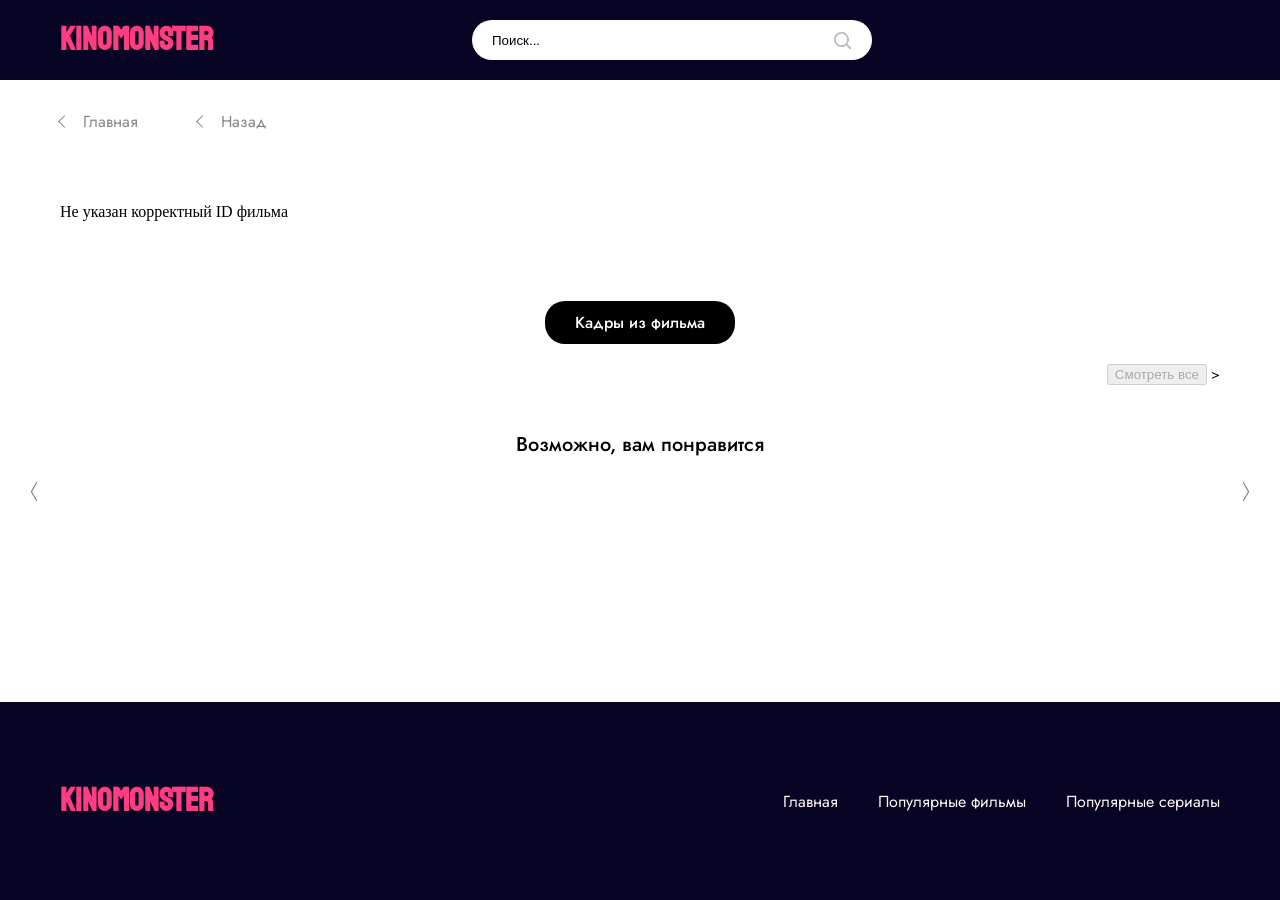
==== pages/film-description.html @ 15205dfb "мвп" ====
<!DOCTYPE html>
<html lang="en">
<head>
    <meta charset="UTF-8">
    <meta name="viewport" content="width=device-width, initial-scale=1.0">
    <title>Фильм описание</title>
    <link rel="stylesheet" href="/style.css">
</head>
<body>
    <header>
        <div class="container-film-description">
            <div class="header-container">
                <h1>KINOMONSTER</h1>
                <div class="input-wrapper">
                    <svg width="18" height="18" viewBox="0 0 18 18" fill="none" xmlns="http://www.w3.org/2000/svg">
                        <path fill-rule="evenodd" clip-rule="evenodd" d="M13.1243 7.49926C13.1243 8.23795 12.9788 8.9694 12.6961 9.65186C12.4134 10.3343 11.9991 10.9544 11.4767 11.4767C10.9544 11.9991 10.3343 12.4134 9.65186 12.6961C8.9694 12.9788 8.23795 13.1243 7.49926 13.1243C6.76058 13.1243 6.02912 12.9788 5.34667 12.6961C4.66421 12.4134 4.04412 11.9991 3.52179 11.4767C2.99946 10.9544 2.58512 10.3343 2.30244 9.65186C2.01976 8.9694 1.87426 8.23795 1.87426 7.49926C1.87426 6.00742 2.46689 4.57668 3.52179 3.52179C4.57668 2.46689 6.00742 1.87426 7.49926 1.87426C8.99111 1.87426 10.4218 2.46689 11.4767 3.52179C12.5316 4.57668 13.1243 6.00742 13.1243 7.49926ZM12.0993 13.4243C10.5922 14.5942 8.69597 15.1459 6.79651 14.9669C4.89705 14.788 3.13719 13.8919 1.8752 12.461C0.613204 11.0302 -0.0560502 9.17214 0.00367996 7.2652C0.0634101 5.35826 0.847635 3.54577 2.1967 2.1967C3.54577 0.847635 5.35826 0.0634101 7.2652 0.00367996C9.17214 -0.0560502 11.0302 0.613204 12.461 1.8752C13.8919 3.13719 14.788 4.89705 14.9669 6.79651C15.1459 8.69597 14.5942 10.5922 13.4243 12.0993L16.9118 15.5868C17.0039 15.6726 17.0777 15.7761 17.129 15.8911C17.1802 16.0061 17.2078 16.1302 17.21 16.2561C17.2122 16.382 17.1891 16.507 17.1419 16.6238C17.0948 16.7405 17.0246 16.8465 16.9356 16.9356C16.8465 17.0246 16.7405 17.0948 16.6238 17.1419C16.507 17.1891 16.382 17.2122 16.2561 17.21C16.1302 17.2078 16.0061 17.1802 15.8911 17.129C15.7761 17.0777 15.6726 17.0039 15.5868 16.9118L12.0993 13.4243Z" fill="#151515" fill-opacity="0.28"/>
                    </svg>
                    <input class="header-input" type="text" placeholder="Поиск..." >
                </div>
            </div>      
        </div>
    </header>
    <main>
        <div class="container-film-description">
            <section id="links">
                <a class="back-link" href="/pages/index.html">
                    <span class="back-link_arrow"></span>
                    <span>Главная</span>
                </a>
                <a class="back-link" id="back">
                    <span class="back-link_arrow"></span>
                    <span>Назад</span>
                </a>
            </section>
            <section id="search-film">
                <div class="search-grid film-desctiption">
                    <div class="search-grid film-desctiption">
                        <!-- <div class="search-item search-film">
                            <div class="search-film_banner">
                                <img class="search-item_img" src="/test img/4778320b66a9a30960b73666fa4a9c0d97ee12cb.jpg">
                                <div class="search-film_banner-fragments">
                                    <span>Смотреть на:</span>
                                    <div class="banner-fragments_images">
                                        <img src="/test img/Rectangle 16.png">
                                        <img src="/test img/Rectangle 16.png">
                                        <img src="/test img/Rectangle 16.png">
                                        <img src="/test img/Rectangle 16.png">
                                    </div>
                                </div>
                            </div>
                            <div class="search-item_info">
                                <div class="search-item_info-div">
                                    <div class="search-item_info-title">
                                        <h1>Заголовок</h1>
                                        <button id="primary-btn" class="btn">В избранное</button>
                                        <div class="movie-rating">
                                            <span>Кинопоиск 7/10</span><br>
                                            <span>IMDb 9/10</span>
                                        </div>
                                    </div>
                                </div>
                                <p class="search-item_info_p">В далеком будущем возвращающийся на Землю грузовой космический корабль перехватывает исходящий с неизвестной планеты сигнал. Экипаж, в соответствии с основными инструкциями, обязан найти и исследовать источник сигнала. Оказавшись на планете, астронавты повсюду обнаруживают предметы, по виду напоминающие гигантские коконы.</p>
                                <h2>О фильме</h2>
                                <dl class="search-item_meta">
                                    <div class="search-item_meta-row">
                                        <dt>Жанр:</dt>
                                        <dd>Ужасы</dd>
                                    </div>
                                    <div class="search-item_meta-row">
                                        <dt>Страна:</dt>
                                        <dd>Россия</dd>
                                    </div>
                                    <div class="search-item_meta-row">
                                        <dt>Год:</dt>
                                        <dd>2026</dd>
                                    </div>
                                    <div class="search-item_meta-row">
                                        <dt>Режиссёр:</dt>
                                        <dd>Валерий Коптелов</dd>
                                    </div>
                                    <div class="search-item_meta-row">
                                        <dt>В главных ролях:</dt>
                                        <dd>Валерий Коптелов</dd>
                                    </div>
                                    <div class="search-item_meta-row">
                                        <dt>Страна:</dt>
                                        <dd>Россия</dd>
                                    </div>
                                    <div class="search-item_meta-row">
                                        <dt>Год:</dt>
                                        <dd>2026</dd>
                                    </div>
                                    <div class="search-item_meta-row">
                                        <dt>Режиссёр:</dt>
                                        <dd>Валерий Коптелов</dd>
                                    </div>
                                    <div class="search-item_meta-row">
                                        <dt>В главных ролях:</dt>
                                        <dd>Валерий Коптелов</dd>
                                    </div>
                                </dl>
                            </div>
                        </div>
                    </div> -->
                </div>
            </section>
            <section id="search-fragments">
                <div class="search-fragments-header">
                    <h3 class="search-fragments-title tab active">Кадры из фильма</h3>
                    <div class="search-fragments-toolbar">
                        <a class="movies-all">
                            <button type="button" disabled>Смотреть все</button>
                            <span>></span>
                        </a>
                    </div>
                </div>
                <div class="fragments-grid">
                </div>
            </section>
            <section id="search-preference">
                <div class="search-preference-wrapper">
                    <h5 class="search-preference-header">Возможно, вам понравится</h5>
                    <div class="slider">
                        <button class="slider-arrow slider-arrow--next" type="button" aria-label="Следующий слайд">
                            <svg width="6" height="20" viewBox="0 0 6 20" fill="none" xmlns="http://www.w3.org/2000/svg">
                                <path d="M4.97458 9.62635L0.124569 18.0224C0.0846386 18.0901 0.0530701 18.1704 0.0316901 18.2588C0.0103106 18.3471 -0.000455856 18.4417 1.43051e-05 18.5371C0.000484943 18.6325 0.0121827 18.7268 0.034431 18.8146C0.0566792 18.9023 0.0890355 18.9817 0.129628 19.0483C0.170221 19.1148 0.218244 19.1671 0.270917 19.2022C0.323591 19.2373 0.379871 19.2544 0.436499 19.2526C0.493126 19.2507 0.548978 19.23 0.600821 19.1916C0.652665 19.1532 0.69947 19.0978 0.73853 19.0287L5.87867 10.1295C5.95647 9.99481 6 9.81429 6 9.62635C6 9.43841 5.95647 9.25788 5.87867 9.12318L0.73853 0.223944C0.69947 0.154856 0.652665 0.0995007 0.600821 0.0610847C0.548978 0.0226669 0.493126 0.00195312 0.436499 0.000135422C0.379871 -0.00168037 0.323591 0.01544 0.270917 0.0505047C0.218244 0.0855694 0.170221 0.13788 0.129628 0.204416C0.0890355 0.27095 0.0566792 0.350388 0.034431 0.438126C0.0121827 0.525866 0.000484943 0.620165 1.43051e-05 0.71557C-0.000455856 0.810974 0.0103106 0.90559 0.0316901 0.993938C0.0530701 1.08229 0.0846386 1.16262 0.124569 1.23028L4.97458 9.62635Z" fill="#7A7A7A"/>
                            </svg>
                        </button>
                        <div class="slider-viewport">
                            <div class="movies-grid slider-track">
                            </div>
                        </div>
                        <button class="slider-arrow slider-arrow--prev" type="button" aria-label="Предыдущий слайд">
                            <svg width="6" height="20" viewBox="0 0 6 20" fill="none" xmlns="http://www.w3.org/2000/svg">
                                <path d="M1.02542 9.62634L5.87543 1.23028C5.91536 1.16261 5.94693 1.08228 5.96831 0.993934C5.98969 0.905585 6.00046 0.81097 5.99999 0.715565C5.99952 0.62016 5.98782 0.52586 5.96557 0.438121C5.94332 0.350382 5.91096 0.270947 5.87037 0.204412C5.82978 0.137877 5.78176 0.0855636 5.72908 0.050499C5.67641 0.0154343 5.62013 -0.00168538 5.5635 0.000130748C5.50687 0.00194688 5.45102 0.0226627 5.39918 0.0610795C5.34734 0.0994962 5.30053 0.154851 5.26147 0.22394L0.12133 9.12317C0.04353 9.25788 0 9.4384 0 9.62634C0 9.81428 0.04353 9.9948 0.12133 10.1295L5.26147 19.0287C5.30053 19.0978 5.34734 19.1532 5.39918 19.1916C5.45102 19.23 5.50687 19.2507 5.5635 19.2526C5.62013 19.2544 5.67641 19.2372 5.72908 19.2022C5.78176 19.1671 5.82978 19.1148 5.87037 19.0483C5.91096 18.9817 5.94332 18.9023 5.96557 18.8146C5.98782 18.7268 5.99952 18.6325 5.99999 18.5371C6.00046 18.4417 5.98969 18.3471 5.96831 18.2587C5.94693 18.1704 5.91536 18.0901 5.87543 18.0224L1.02542 9.62634Z" fill="#7A7A7A"/>
                            </svg>
                        </button>
                    </div>
                    <div class="pagination-dots">
                    </div>
                </div>
            </section>
        </div>
    </main>
    <footer>
        <div class="container-film-description">
            <div class="footer-section">
                <h1>KINOMONSTER</h1>
                <div class="footer-links">
                    <ul>
                        <li><a href="/pages/index.html#header">Главная</a></li>
                        <li><a href="/pages/index.html#popular-films">Популярные фильмы</a></li>
                        <li><a href="/pages/index.html#popular-series">Популярные сериалы</a></li>
                    </ul>
                </div>
            </div>
        </div>
    </footer>
    <dialog class="gallery" aria-label="Кадры из фильма">
        <button class="gallery__close" type="button" aria-label="Закрыть">
            <svg width="15" height="15" viewBox="0 0 31 31" fill="none" xmlns="http://www.w3.org/2000/svg">
                <path d="M29.0717 29.0717L1.5 1.5L29.0717 29.0717ZM29.0717 1.5L1.5 29.0717L29.0717 1.5Z" fill="white"/>
                <path d="M29.0717 29.0717L1.5 1.5M29.0717 1.5L1.5 29.0717" stroke="#B4B4B4" stroke-width="3" stroke-linecap="round"/>
            </svg>
        </button>
        <div class="gallery__stage">
            <button class="gallery__arrow gallery__arrow--prev" type="button" aria-label="Предыдущий кадр">
                <svg width="14" height="21" viewBox="0 0 17 31" fill="none" xmlns="http://www.w3.org/2000/svg">
                    <path d="M16.1406 2.50293L3.68262 14.9639L3.3291 15.3174L16.1426 28.1309L14.3447 29.9277L1.04785 16.6367L1.04688 16.6348L0.923828 16.5C0.807777 16.3594 0.71293 16.2022 0.642578 16.0332C0.548763 15.8077 0.500019 15.5655 0.5 15.3213C0.5 15.077 0.548745 14.8349 0.642578 14.6094C0.736409 14.384 0.873676 14.1789 1.04688 14.0068L1.04785 14.0059L14.3438 0.707031L16.1406 2.50293Z" fill="white" stroke="#B4B4B4"/>
                </svg>
            </button>
            <img class="gallery__image" src="" alt="">
            <button class="gallery__arrow gallery__arrow--next" type="button" aria-label="Следующий кадр">
                <svg width="14" height="21" viewBox="0 0 17 31" fill="none" xmlns="http://www.w3.org/2000/svg">
                    <path d="M0.709961 28.1323L13.168 15.6714L13.5215 15.3179L0.708008 2.50439L2.50586 0.70752L15.8027 13.9985L15.8037 14.0005L15.9268 14.1353C16.0428 14.2759 16.1377 14.4331 16.208 14.6021C16.3018 14.8275 16.3506 15.0697 16.3506 15.314C16.3506 15.5582 16.3018 15.8004 16.208 16.0259C16.1142 16.2513 15.9769 16.4563 15.8037 16.6284L15.8027 16.6294L2.50684 29.9282L0.709961 28.1323Z" fill="white" stroke="#B4B4B4"/>
                </svg>
            </button>
        </div>
        <div class="gallery__footer">
            <span class="gallery__counter">1 из 5</span>
            <div class="gallery__thumbs">
                <div class="gallery__thumb is-active">
                    <img src="/test img/Rectangle 31.png">
                </div>
                <div class="gallery__thumb">
                    <img src="/test img/Rectangle 31.png">
                </div>
                <div class="gallery__thumb">
                    <img src="/test img/Rectangle 31.png">
                </div>
                <div class="gallery__thumb">
                    <img src="/test img/Rectangle 31.png">
                </div>
                <div class="gallery__thumb">
                    <img src="/test img/Rectangle 31.png">
                </div>
            </div>
        </div>
    </dialog>
    <script type="module" src="/js/film.js" defer></script>
</body>
</html>
---- style.css ----
/* bayon-regular - latin */
@font-face {
  font-display: swap; /* Check https://developer.mozilla.org/en-US/docs/Web/CSS/@font-face/font-display for other options. */
  font-family: 'Bayon';
  font-style: normal;
  font-weight: 400;
  src: url('../fonts/bayon-v36-latin-regular.woff2') format('woff2'); /* Chrome 36+, Opera 23+, Firefox 39+, Safari 12+, iOS 10+ */
}

/* montserrat-700 - cyrillic */
@font-face {
  font-display: swap; /* Check https://developer.mozilla.org/en-US/docs/Web/CSS/@font-face/font-display for other options. */
  font-family: 'Montserrat';
  font-style: normal;
  font-weight: 700;
  src: url('../fonts/montserrat-v31-cyrillic-700.woff2') format('woff2'); /* Chrome 36+, Opera 23+, Firefox 39+, Safari 12+, iOS 10+ */
}

/* jost-regular - cyrillic */
@font-face {
  font-display: swap; /* Check https://developer.mozilla.org/en-US/docs/Web/CSS/@font-face/font-display for other options. */
  font-family: 'Jost';
  font-style: normal;
  font-weight: 400;
  src: url('../fonts/jost-v20-cyrillic-regular.woff2') format('woff2'); /* Chrome 36+, Opera 23+, Firefox 39+, Safari 12+, iOS 10+ */
}
/* jost-500 - cyrillic */
@font-face {
  font-display: swap; /* Check https://developer.mozilla.org/en-US/docs/Web/CSS/@font-face/font-display for other options. */
  font-family: 'Jost';
  font-style: normal;
  font-weight: 500;
  src: url('../fonts/jost-v20-cyrillic-500.woff2') format('woff2'); /* Chrome 36+, Opera 23+, Firefox 39+, Safari 12+, iOS 10+ */
}

* {
    box-sizing: border-box;
}

body {
    margin: 0 auto;
    min-height: 100vh;
    min-height: 100dvh;
    display: flex;
    flex-direction: column;
}

main {
    flex: 1;
}

header, footer {
    flex-shrink: 0
}

img {
    display: block;
    max-width: 100%;
}

h1, h2, h3, h4, p {
    margin: 0;
}

.container {
    margin: 0 40px 0 80px;
}

header {
    height: 100%;
    background-color: #080423;
}

.header-container {
    height: 80px;
    display: flex;
    align-items: center;
    justify-content: space-between;
    align-items: center;
}

.input-wrapper {
    position: relative;
    width: 400px;
    height: 40px;
    display: flex;
    flex-direction: row;
    margin-right: 30%;
    margin-left: 20%;
}

.input-wrapper svg {
    position: absolute;
    right: 20px;
    top: 12px;
}

.header-input {
    width: 100%;
    padding: 10px 20px;
    border-radius: 20px;
    background-color: #FFFFFF;
    color: black;
    border: 0;
}

.header-input::placeholder {
    color: black;
}

header h1 {
    font-family: 'Bayon';
    color: #FF3D81;
    letter-spacing: 6%;
}

.promo {
    height: 548px;
    margin: 59px 0;
    display: flex;
    justify-content: space-between;
    gap: 40px;
    background-color: #080423;
    padding: 34px 34px 20px 34px;
    border-radius: 10px;
    padding-right: 10%;
}

.promo-info {
    width: 450px;
    padding-bottom: 20px;
    display: flex;
    flex-direction: column;
    justify-content: space-between;
    flex-shrink: 0;
}

.promo-info h3 {
    font-family: 'Montserrat';
    font-weight: 700;
    color: #FFFFFF;
    font-size: 30px;

}

.promo-info h1 {
    font-family: 'Jost';
    color: white;
    font-weight: 500;
    font-size: 60px;
}

.promo-info p {
    font-family: 'Jost';
    font-weight: 400;
    color: white;
}

.promo-button {
    width: 200px;
    height: 40px;
    border: 0;
    background-color: #FF3D81;
    border-radius: 20px;
    cursor: pointer;
    color: white;
    font-size: 16px;
    font-family: 'Jost';
    font-weight: 500;
    letter-spacing: 5%;
    display: inline-flex;
    align-items: center;
    justify-content: center;
    text-decoration: none;
}

.promo-banner {
    width: 70vh;
}

.promo-banner img {
    width: 100%;
    height: 100%;
}

.movies {
    display: flex;
    flex-direction: column;
}

.movies-header {
    display: flex;
    flex-direction: row;
    justify-content: space-between;
    align-items: center;
}

.movies-nav {
    display: flex;
    flex-direction: row;
    align-items: center;
    gap: 50px;
}

.tab {
    border: none;
    background: transparent;
    padding: 10px 30px;
    border-radius: 20px;
    font-size: 16px;
    cursor: pointer;
    font-family: 'Jost';
    font-weight: 500;

    transition: 
        background-color 0.2s ease,
        color 0.2s ease;
}

.tab.active {
    background-color: black;
    color: white;
}

.movies-toolbar {
    display: flex;
    justify-content: end;
    margin: 20px 0 5px;
}

.movies-all {
    font-family: 'Jost';
    font-weight: 400;
    font-size: 14px;
    cursor: pointer;
}

.movies-grid {
    display: grid;
    grid-template-columns: repeat(4, 1fr);
    gap: 16px 10px;
}

.movie-card img {
    display: block;
    max-height: 500px;
    width: 100%;
    aspect-ratio: 5 / 6;
    object-fit: cover;
    border-radius: 10px;
}

.movie-card h4 {
    padding: 10px 0 5px;
    font-size: 18px;
    font-family: 'Jost';
    font-weight: 500;
}

a.movie-card {
    display: block;
    color: inherit;
    text-decoration: none;
}

a.btn {
    display: inline-block;
    text-align: center;
    text-decoration: none;
}

.movie-meta {
    display: flex;
    flex-direction: row;
    justify-content: space-between;
}

.movie-meta span:first-child {
    font-family: 'Jost';
    font-weight: 400;
    color: #7A7A7A;
}

.movie-meta span:last-child {
    font-family: 'Jost';
    font-weight: 500;
    color: #FFD233;
}

.movies-category {
    display: flex;
    flex-direction: column;
    margin: 60px 0;
}

.category-title {
    display: block;
    width: 30%;
    max-width: 250px;
}

.filters {
    margin-top: 40px;
    display: flex;
    flex-direction: row;
    gap: 20px;
}

.filters select {
    min-width: 160px;
    height: 40px;
    padding: 0 15px;

    border: 1px solid #7A7A7A;
    border-radius: 20px;

    font-size: 16px;
    color: #7A7A7A;

    /*убираем стрелку */
    appearance: none;
    -webkit-appearance: none;
    -moz-appearance: none;

    /*рисуем свою стрелку */
    background-image: url("/test img/Vector\ \(4\).svg");
    background-repeat: no-repeat;
    background-position: right 15px center;

    outline: none;
    cursor: pointer;
}

.filters-sort {
    display: flex;
}

.arrow {
    width: 30px;
    height: 40px;
    border: none;
    background: transparent;
    position: relative;
    cursor: pointer;
}

.arrow::before {
    content: "";
    position: absolute;
    left: 50%;
    top: 0;

    width: 1px;
    height: 40px;
    background: #7A7A7A;
}

.arrow::after {
    content: "";
    position: absolute;
    width: 7px;
    height: 7px;

    border-top: 1px solid #7A7A7A;
    border-right: 1px solid #7A7A7A;

}

.arrow.up::after {
    top: 1px;
    transform: translateX(-50%) rotate(-45deg);
}

.arrow.down::after {
    bottom: 1px;
    transform: translateX(-50%) rotate(135deg);
}


/* footer section ////////////////////////////////////////////////////////////////////////////////////////////////////////*/

footer {
    height: 198px;
    background-color: #080423;
}

footer div {
    height: 100%;
}

.footer-section {
    height: 100%;
    display: flex;
    flex-direction: row;
    justify-content: space-between;
    align-items: center;
    color: #FFF9F9;
}

.footer-section h1 {
    font-family: 'Bayon';
    color: #FF3D81;
    letter-spacing: 6%;
}

.footer-links ul {
    margin: 0;
    height: 100%;
    list-style: none;
    display: flex;
    flex-direction: row;
    align-items: center;
    gap: 40px;
    padding: 0;
    font-family: 'Jost';
    font-weight: 400;
    font-size: 16px;
}

.footer-links ul * {
    cursor: pointer;
}

footer a {
    text-decoration: none;
    color: inherit;
}

footer a:hover {
    text-decoration: underline;
}


/* for search_result page and film description page ///////////////////////////////////////////////////////////////*/

#links {
    display: flex;
    flex-direction: row;
    align-items: center;
    gap: 60px;
}

.back-link {
    display: inline-flex;
    cursor: pointer;
    align-items: center;
    gap: 14px;
    color: #858585;
    font: 400 16px 'Jost';
    text-decoration: none;
    margin: 30px 0 70px 0;
}

.back-link_arrow {
    width: 9px;
    height: 9px;
    border-left: 1px solid #858585;
    border-bottom: 1px solid #858585;
    transform: rotate(45deg);
}

.search {
    display: flex;
    flex-direction: column;
    align-items: center;
    gap: 70px;
}

.search-header {
    font: 500 24px 'Jost';
}

.search-grid {
    display: flex;
    flex-direction: column;
    align-items: left;
    gap: 50px;
    margin-bottom: 180px;
}

.search-item {
    display: grid;
    grid-template-columns: 320px 1fr;
    align-items: stretch;
    gap: 70px;
}

.search-item_img {
    display: block;
    width: 100%;
    height: 100%;
    object-fit: cover;
    border-radius: 10px;
}

.search-item_info {
    display: flex;
    flex-direction: column;
    justify-content: space-between;
}

.search-item_info-rating {
    display: flex;
    flex-direction: row;
    align-items: center;
    justify-content: space-between;
}

.search-item_info-rating div:last-child,
.movie-rating {
    color: #FFD233;
    font: 500 16px 'Jost';
}

.search-item_info-rating h1, .search-item_info-title h1 {
    font: 700 50px 'Jost';
    letter-spacing: 2px;
}

.search-item_info-title {
    display: flex;
    flex-direction: row;
    align-items: center;
    gap: 30px;
}

.movie-rating {
    margin-left: auto;
}

.search-item_info p {
    font: 400 16px 'Jost';
    margin: 15px 0;
}

.search-item_info h2 {
    font: 700 30px 'Jost';
    letter-spacing: 2px;
}

.search-item_meta {
    margin: 16px 0 0 0;
}

.search-item_meta-row {
    display: grid;
    grid-template-columns: 120px 1fr;
    margin-bottom: 18px;
    gap: 0px;
    font: 400 16px 'Jost';
    color: #7A7A7A;
}

.search-item_meta-buttons {
    display: flex;
    flex-direction: row;
    align-items: center;
    gap: 20px;
    margin-top: 16px;
}

.btn {
    width: 190px;
    border: 1px solid #FF3D81;
    border-radius: 60px;
    background-color: #FFFFFF;
    padding: 5px 30px;
    font: 500 16px 'Jost';
    color: #FF3D81;
    cursor: pointer;
}

#primary-btn {
    background-color: #FF3D81;
    color: white;
}

/* for film description page //////////////////////////////////////////////////////////////////////////////////////////*/

.container-film-description {
    margin: 0 60px;
}

.search-film {
    grid-template-columns: 420px 1fr;
    gap: 35px;
}

.search-film_banner {
    display: flex;
    flex-direction: column;
    align-items: left;
    justify-content: space-between;
    gap: 30px;
}

.search-film_banner-fragments {
    display: flex;
    flex-direction: column;
    gap: 30px;
}

.search-film_banner-fragments span {
    font: 700 16px 'Jost';
    letter-spacing: 1px;
}

.banner-fragments_images {
    display: flex;
    flex-direction: row;
    gap: 20px;
}

.search-item_info_p {
    width: 70%;
}

.fragments-grid {
    display: grid;
    grid-template-columns: repeat(3, 1fr);
    gap: 15px;
}

.search-fragments-header {
    display: flex;
    flex-direction: column;
    align-items: center;
}

.search-fragments-title {
    margin: 0;
}

.search-fragments-toolbar {
    width: 100%;
    display: flex;
    justify-content: flex-end;
    margin: 20px 0 12px 0;
}

.film-desctiption {
    margin-bottom: 80px;
}

.search-preference-wrapper {
    display: flex;
    flex-direction: column;
    align-items: center;
}

.search-preference-header {
    font: 500 20px 'Jost';
}

.slider {
    position: relative;
    width: 100%;
}

.slider-viewport {
    width: 100%;
    overflow: hidden;
}

.slider-track {
    display: grid;
    grid-auto-flow: column;
    grid-auto-columns: 285px;
    gap: 16px;
}

.slider-arrow {
    position: absolute;
    top: 50%;
    z-index: 2;

    width: 32px;
    height: 40px;
    padding: 0;
    border: none;
    background: transparent;
    color: #777;
    font-size: 28px;
    cursor: pointer;
}

.slider-arrow--prev {
    left: -42px;
    transform: translateY(-50%);
}

.slider-arrow--next {
    right: -42px;
    transform: translateY(-50%);
}

.pagination-dots {
    display: flex;
    flex-direction: row;
    align-items: center;
    justify-content: center;
    gap: 15px;
    margin: 40px 0 100px 0;
}

.pagination-dot::before {
    content: '';
}

.pagination-dot {
    display: block;
    width: 10px;
    height: 10px;
    border-radius: 10px;
    background-color: #CDCDCD;
}

.pagination-dot--active {
    background-color: #716F6F;
}

/* Четыре карточки занимают всю ширину слайдера. */
#search-preference .slider-track {
    grid-auto-flow: row;
    grid-auto-columns: auto;
    grid-template-columns: repeat(4, minmax(0, 1fr));
}

#search-preference .movie-card {
    min-width: 0;
}

#search-preference .pagination-dot {
    padding: 0;
    border: none;
    cursor: pointer;
}

#search-preference .slider-arrow:disabled {
    opacity: 0.35;
    cursor: default;
}

#search-preference [hidden] {
    display: none;
}

@media (max-width: 700px) {
    #search-preference .slider-track {
        grid-template-columns: repeat(2, minmax(0, 1fr));
    }
}


/* for dialog window -------------------------------------------------------------------------------------------------------------------------*/

.gallery {
    position: fixed;
    width: min(1000px, calc(100vw - 32px));
    max-width: none;
    max-height: calc(100dvh - 32px);
    margin: auto;
    padding: 40px 70px;
    overflow-y: auto;
    border: 2px solid black;
    background: #000;
    color: #fff;
}

.gallery::backdrop {
    background: rgb(0 0 0 / 85%);
}

.gallery__close {
    position: absolute;
    top: 10px;
    right: 10px;
    border: 0;
    background: none;
    color: #fff;
    font-size: 28px;
    cursor: pointer;
}

.gallery__stage {
    position: relative;
}

.gallery__image {
    display: block;
    width: 100%;
    max-height: 50vh;
    aspect-ratio: 16 / 9;
    object-fit: contain;
    border-radius: 5px;
}

.gallery__arrow {
    position: absolute;
    top: 50%;
    border: 0;
    background: transparent;
    color: #fff;
    font-size: 28px;
    cursor: pointer;
    transform: translateY(-50%);
}

.gallery__arrow--prev {
    left: -35px;
}

.gallery__arrow--next {
    right: -35px;
}

.gallery__footer {
    margin-top: 20px;
}

.gallery__counter {
    font: 500 14px 'Jost';
}

.gallery__thumbs {
    display: flex;
    flex-direction: row;
    flex-wrap: nowrap;
    justify-content: flex-start;
    gap: 8px;
    margin-top: 6px;
    overflow-x: auto;
}

.gallery__thumb {
    flex: 0 0 calc((100% - 32px) / 5);
    min-width: 0;
    aspect-ratio: 16 / 9;
    padding: 0;
    border: 2px solid transparent;
    border-radius: 5px;
    overflow: hidden;
    background: none;
    cursor: pointer;
    opacity: 0.6;
    transition: opacity 180ms ease, border-color 180ms ease;
}

.gallery__thumb img {
    width: 100%;
    height: 100%;
    object-fit: cover;
}

.gallery__thumb.is-active {
    opacity: 1;
    border-color: #FF3D81;
}

.gallery__thumb:hover {
    opacity: 1;
}

.gallery__thumb:focus-visible {
    outline: 2px solid white;
    outline-offset: -4px;
}

.gallery__arrow:disabled {
    opacity: 0.3;
    cursor: default;
}

@media (prefers-reduced-motion: reduce) {
    .gallery__thumb {
        transition: none;
    }
}

@media (max-width: 600px) {
    .gallery {
        padding: 44px 38px 20px;
    }

    .gallery__arrow--prev {
        left: -30px;
    }

    .gallery__arrow--next {
        right: -30px;
    }
}
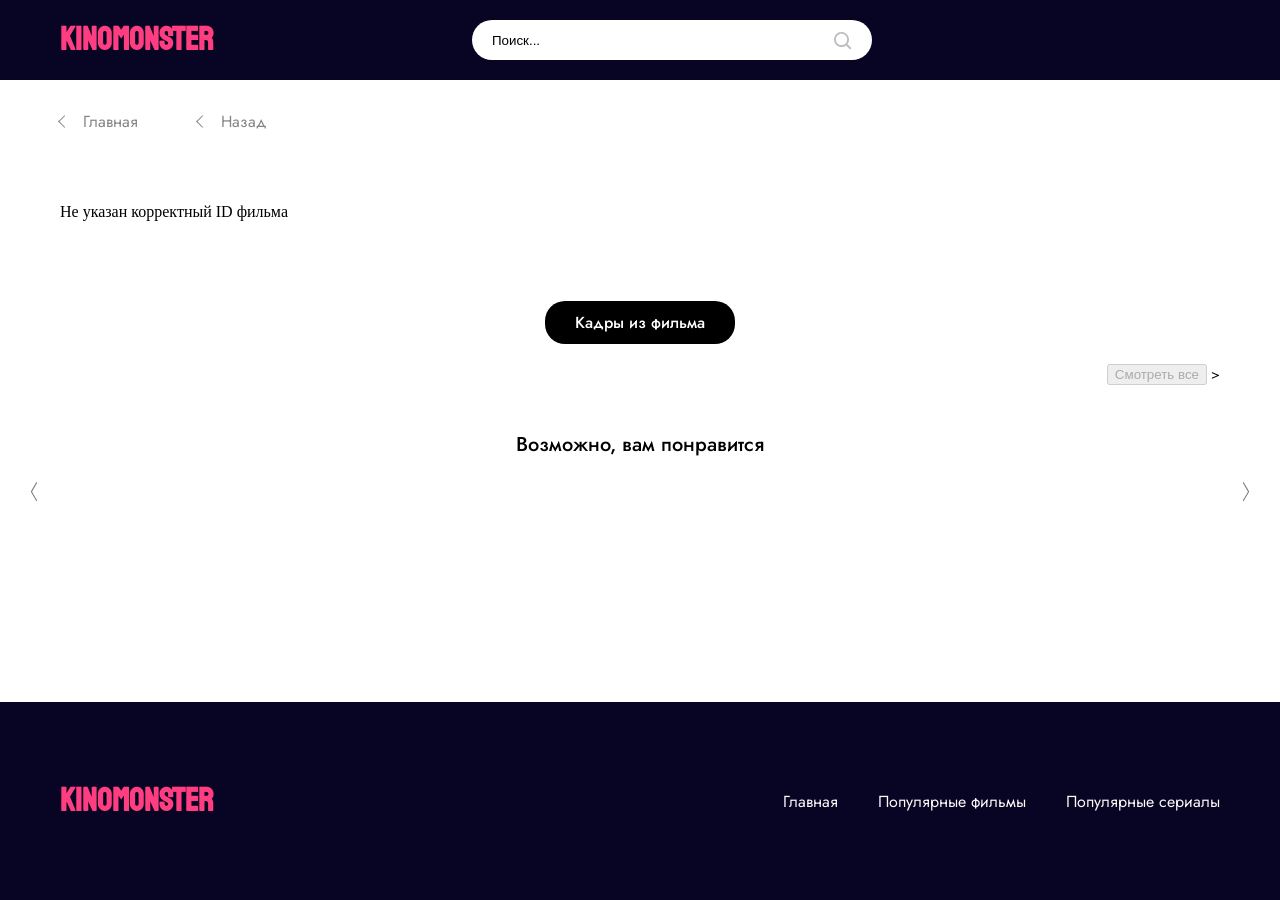
==== commit 57c95370: "тест коммит" ====
--- a/pages/film-description.html
+++ b/pages/film-description.html
@@ -199,5 +199,4 @@
     </dialog>
     <script type="module" src="/js/film.js" defer></script>
 </body>
-</html>
-
+</html>
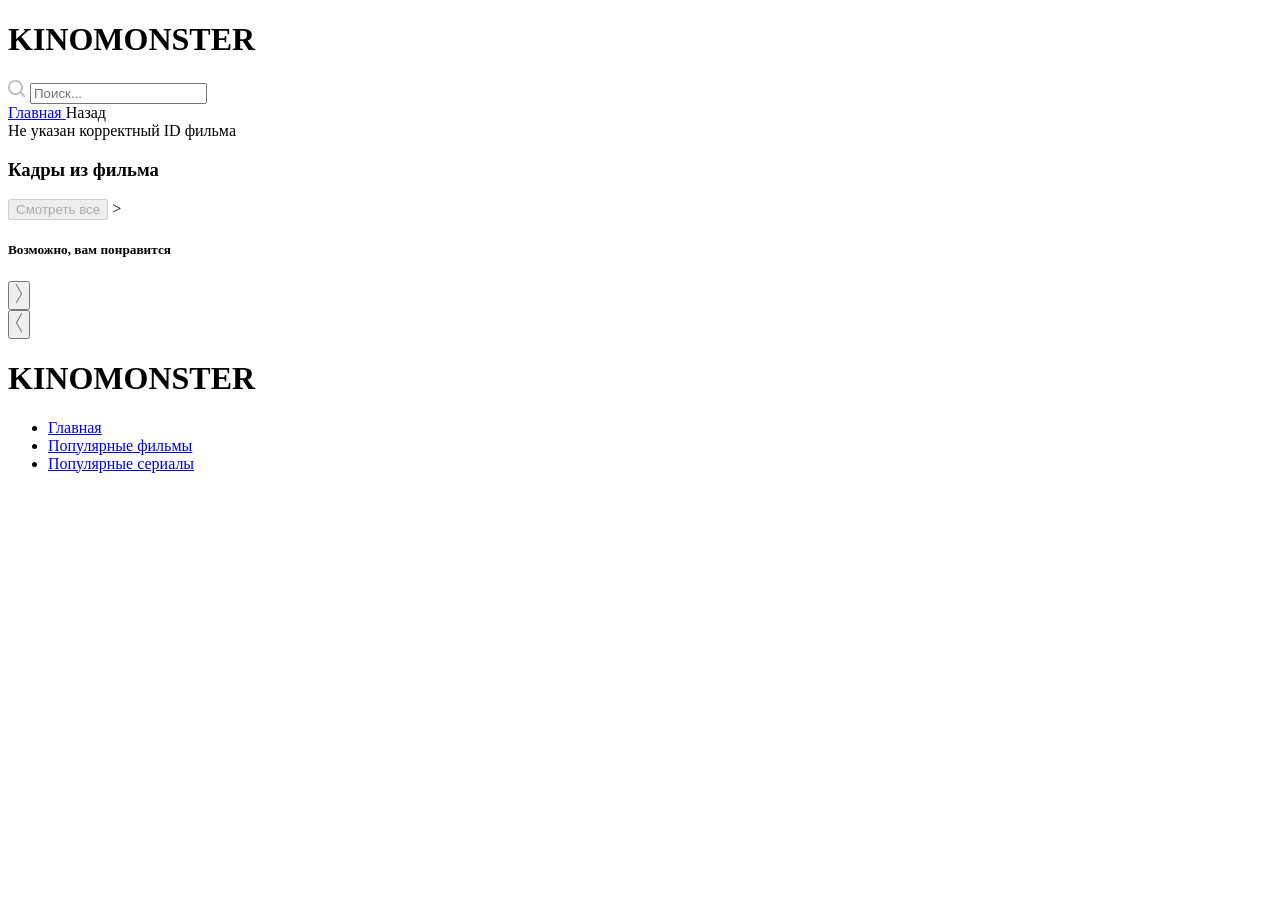
==== commit e7095be5: "переименовал страницу 'Главная'" ====
--- a/pages/film-description.html
+++ b/pages/film-description.html
@@ -4,7 +4,7 @@
     <meta charset="UTF-8">
     <meta name="viewport" content="width=device-width, initial-scale=1.0">
     <title>Фильм описание</title>
-    <link rel="stylesheet" href="/style.css">
+    <link rel="stylesheet" href="./style.css">
 </head>
 <body>
     <header>
